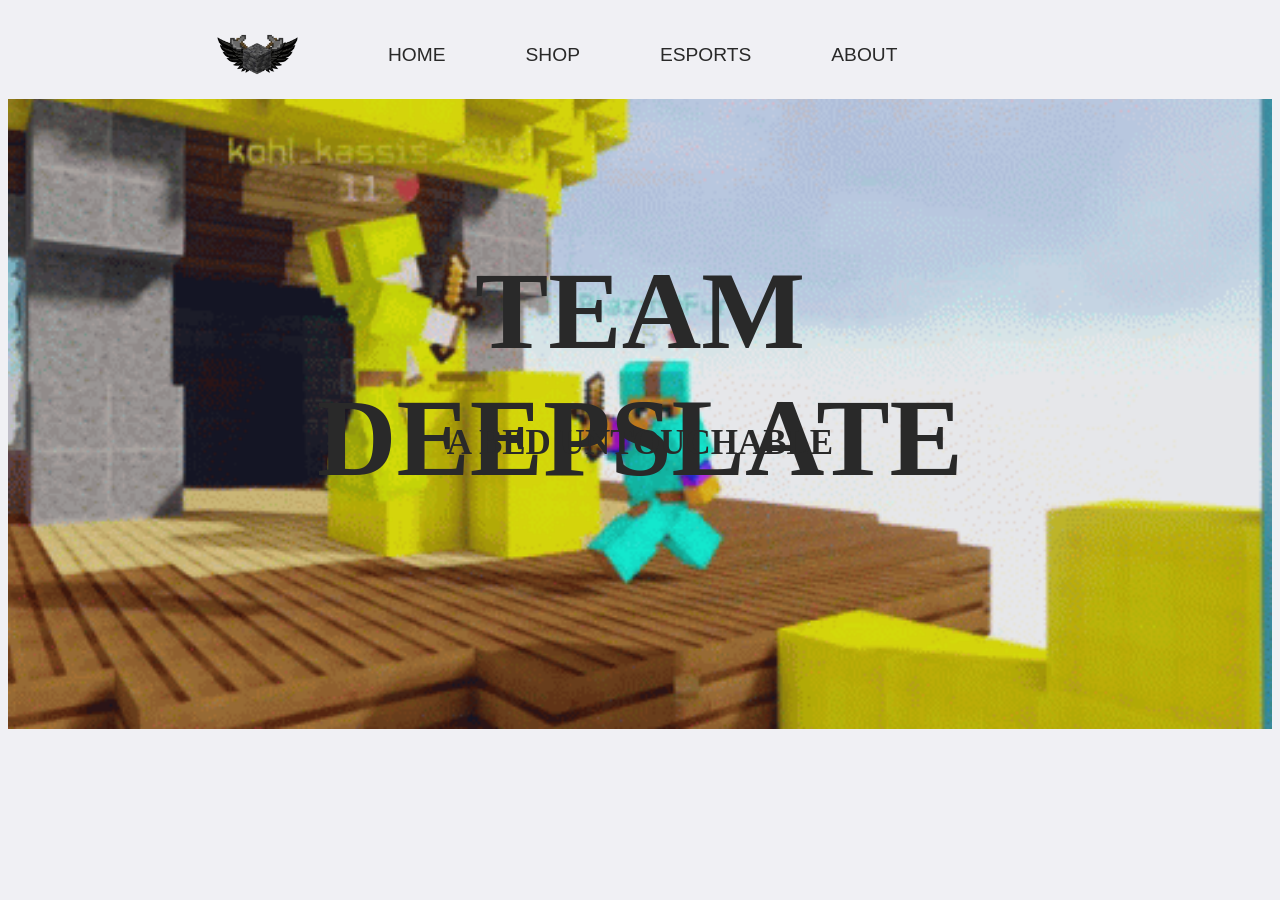
==== index.html @ d60ac1af "First commit: file index.html added" ====
<!DOCTYPE html>
<html lang="it">
<head>
    <link rel="stylesheet" href="styles.css">
    <meta charset="UTF-8">
    <meta name="viewport" content="width=device-width, initial-scale=1.0">
    <title>Team Deepslate | A Legacy Unrivaled</title>
</head>
<body>
    <div class="navbar">
        <ul>
            <img class="logo" src="img/deepslate.png" alt="team logo" width="100">
            <li><a href="index.html">HOME</a></li>
            <li><a href="shop.html">SHOP</a></li>
            <li><a href="esports.html">ESPORTS</a></li>
            <li><a href="shop.html">ABOUT</a></li>
        </ul>
    </div>

    <div class="intro">
        <div class="banner">
            <img class="bedwar" src="img/bedwars.gif" alt="team bedwars gif" width="800">
            <h1>TEAM DEEPSLATE</h1>
            <h2>A BED UNTOUCHABLE</h2>
        </div>
    </div>

</body>
</html>
---- styles.css ----
body{
    background-color: #f0f0f4;
    color: #292929;
    font-family:'Gill Sans', 'Gill Sans MT', Calibri, 'Trebuchet MS', sans-serif
}

.navbar ul{
    align-items: center;
    list-style: none;
    display: flex;
    gap: 80px;
    padding-left: 200px;
    padding-top: 10px;
}

.navbar a{
    text-decoration: none;
    color:inherit;
    font-size: larger;
}

.intro h1{
    font-size: xx-large;
}

.bedwar{
    width: 100%;
    height: 70vh;
    object-fit: cover;
    display: block;
}

.banner{
    font-family: fantasy;
    position:relative;
    text-align: center;
}

.banner > h1{
    font-size: 110px;
    position:absolute;
    top: 32%;
    left: 50%;
    transform: translate(-50%, -50%);
}

.banner > h2{
    font-size: 35px;
    position:absolute;
    top: 50%;
    left: 50%;
    transform: translate(-50%, -50%);
}

.shop_title{
    font-size: 20px;
}
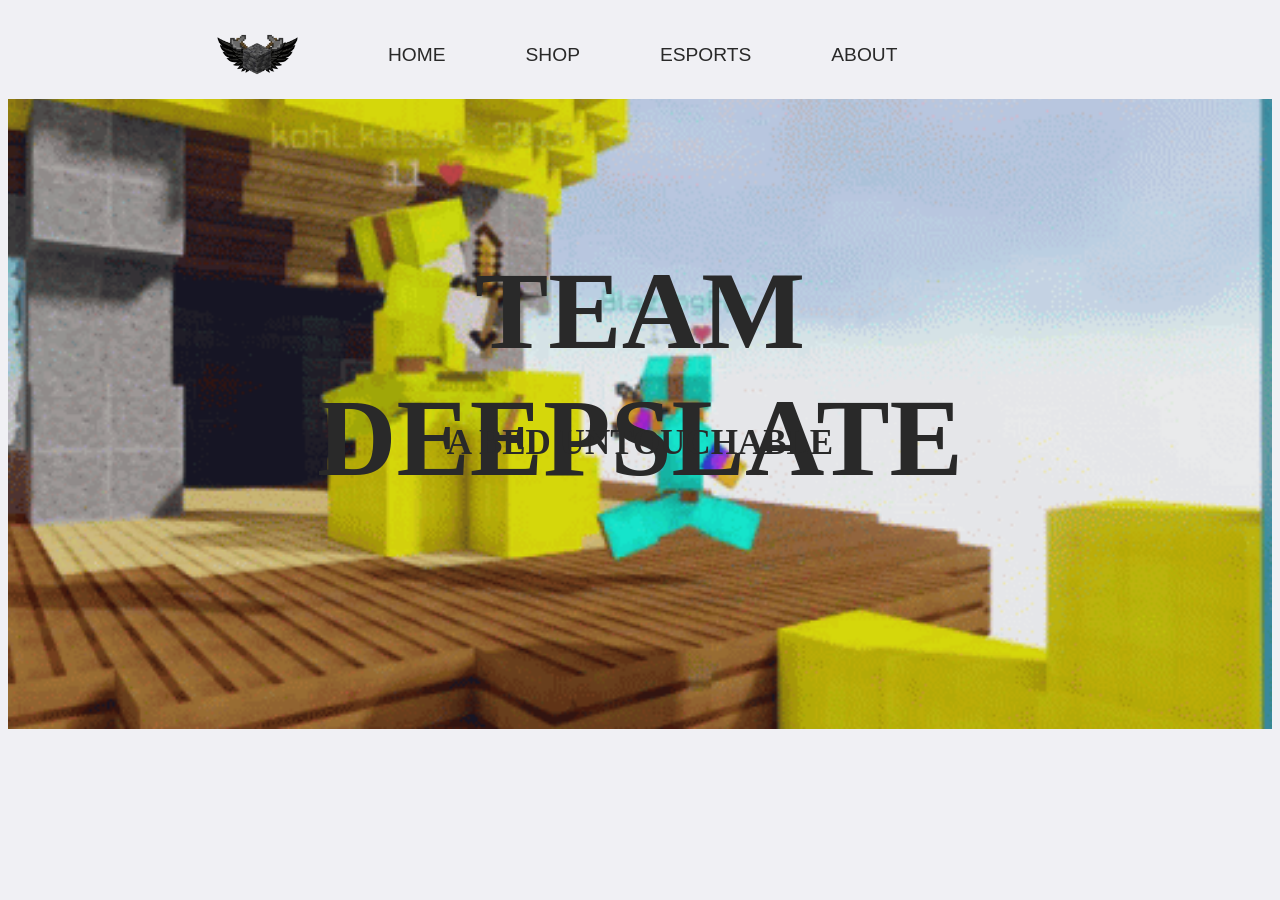
==== commit 49c3b267: "Third commit: edited files esports.html, merged css stylesheets into styles.css" ====
--- a/index.html
+++ b/index.html
@@ -1,7 +1,7 @@
 <!DOCTYPE html>
 <html lang="it">
 <head>
-    <link rel="stylesheet" href="styles.css">
+    <link rel="stylesheet" href="css/styles.css">
     <meta charset="UTF-8">
     <meta name="viewport" content="width=device-width, initial-scale=1.0">
     <title>Team Deepslate | A Legacy Unrivaled</title>
@@ -13,7 +13,7 @@
             <li><a href="index.html">HOME</a></li>
             <li><a href="shop.html">SHOP</a></li>
             <li><a href="esports.html">ESPORTS</a></li>
-            <li><a href="shop.html">ABOUT</a></li>
+            <li><a href="about.html">ABOUT</a></li>
         </ul>
     </div>
 
--- a/css/styles.css
+++ b/css/styles.css
@@ -0,0 +1,108 @@
+body{
+    background-color: #f0f0f4;
+    color: #292929;
+    font-family:'Gill Sans', 'Gill Sans MT', Calibri, 'Trebuchet MS', sans-serif
+}
+
+.navbar ul{
+    align-items: center;
+    list-style: none;
+    display: flex;
+    gap: 80px;
+    padding-left: 200px;
+    padding-top: 10px;
+}
+
+.navbar a{
+    text-decoration: none;
+    color:inherit;
+    font-size: larger;
+}
+
+.intro h1{
+    font-size: xx-large;
+}
+
+.bedwar{
+    width: 100%;
+    height: 70vh;
+    object-fit: cover;
+    display: block;
+}
+
+.banner{
+    font-family: fantasy;
+    position:relative;
+    text-align: center;
+}
+
+.banner > h1{
+    font-size: 110px;
+    position:absolute;
+    top: 32%;
+    left: 50%;
+    transform: translate(-50%, -50%);
+}
+
+.banner > h2{
+    font-size: 35px;
+    position:absolute;
+    top: 50%;
+    left: 50%;
+    transform: translate(-50%, -50%);
+}
+
+.shop_title{
+    padding-left: 200px;
+    padding-bottom: 35px;
+    font-size: 20px;
+}
+
+.items{
+    display: flex;
+    justify-content:space-around;
+}
+
+.teams_intro{
+    justify-content: space-around;
+    align-items: center;
+    padding-top: 50px;
+    padding-left: 200px;
+}
+
+.team_tables {
+    width: 90%;
+    max-width: 1200px; 
+    margin: 40px;
+}
+
+.team_tables table {
+    width: 100%;
+    background-color: #ffffff;
+    box-shadow: 0 10px 25px rgba(0, 0, 0, 0.08); 
+}
+
+.team_tables thead {
+    background-color: #19191a;
+    color: #ffffff;
+    font-size: 0.95rem;
+}
+
+.team_tables th {
+    padding: 20px 24px;
+    text-align: left;
+}
+
+.team_tables td {
+    padding: 18px 24px;
+    color: #333336;
+}
+
+.team_tables tbody tr:nth-child(even) {
+    background-color: #f8f9fc;
+}
+
+.team_tables tbody tr:hover {
+    background-color: #eef2ff;
+    cursor: pointer;
+}
